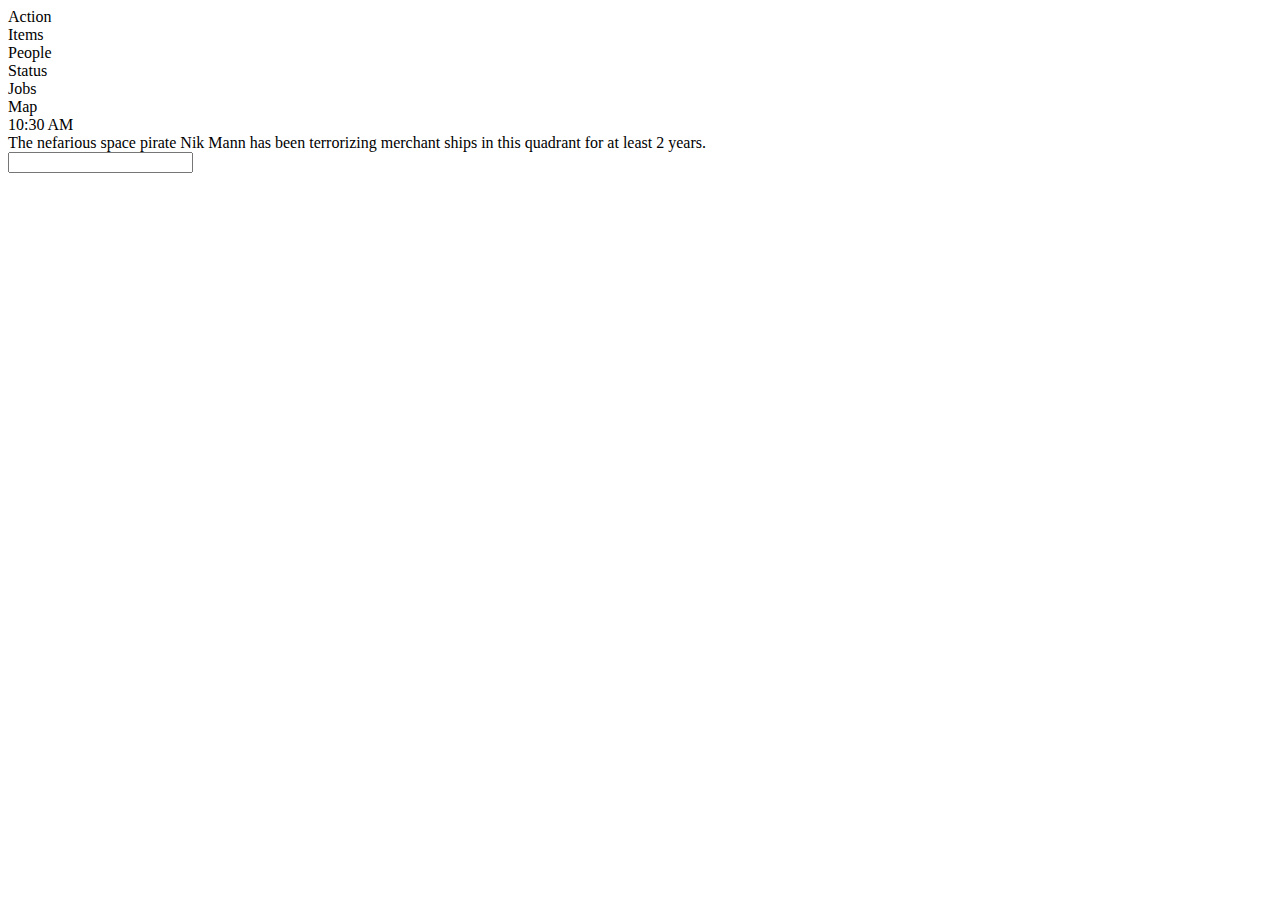
==== index.html @ f04fd11f "added index" ====
<!DOCTYPE html>
<html>
    <head>
		<title>Vanishing Act</title>
        <link rel='stylesheet' type='text/css' href='displaycss.css'/>
        <script type='text/javascript' src='menujquery.js'></script>
	</head>
<body>
    <div class="navbar" class="selected" id="action">Action</div>
    <div class="navbar" id="items">Items</div>
    <div class="navbar" id="people">People</div>
    <div class="navbar" id="status">Status</div>
    <div class="navbar" id="jobs">Jobs</div>
    <div class="navbar" id="map">Map</div>
    <div class="navbar" id="time">10:30 AM</div>
    <div id="display">The nefarious space pirate <span>Nik Mann</span> has been terrorizing merchant ships in this quadrant for at least 2 years.</div>
    <input type="text" name="command">
</body>
</html>
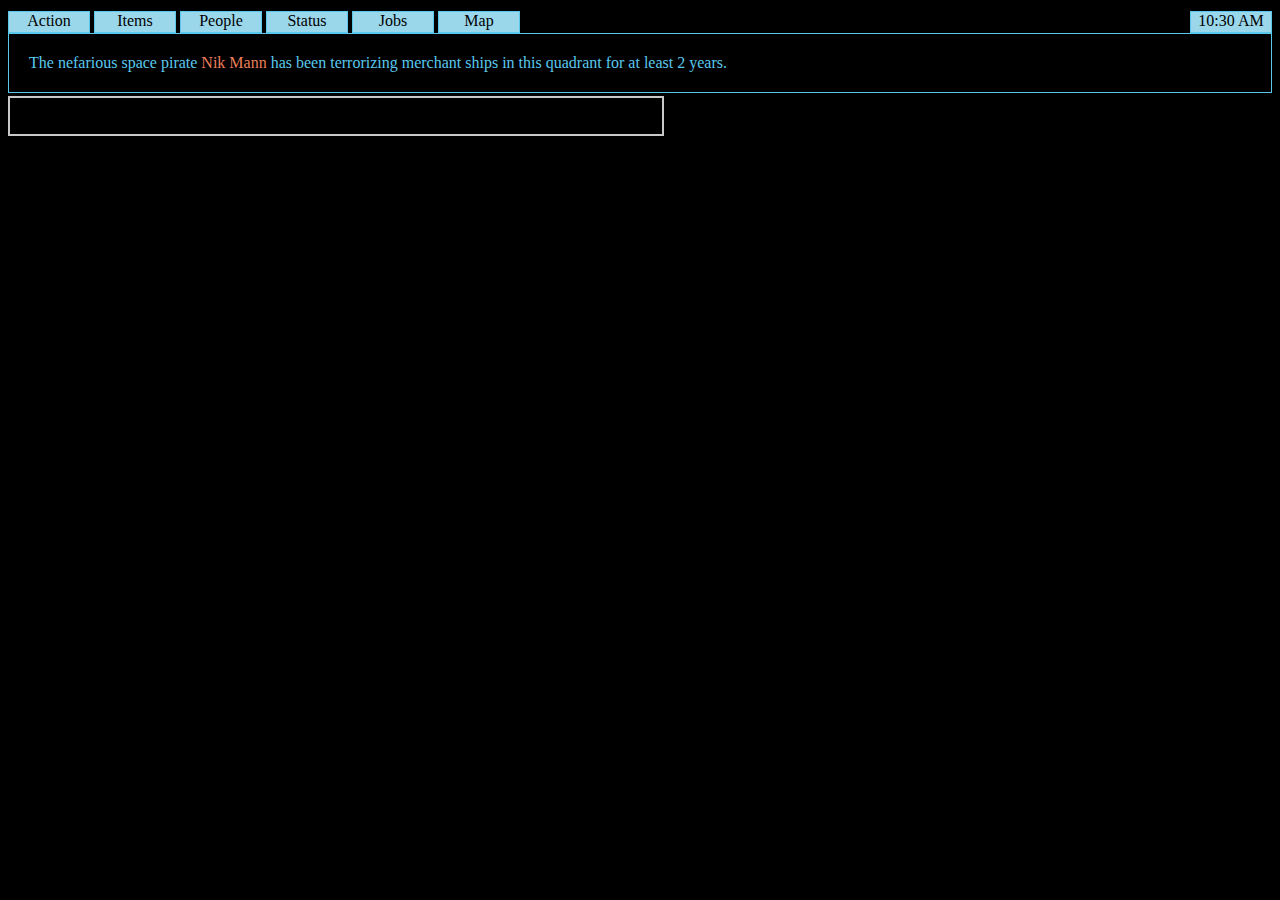
==== commit 031bec04: "added css stylesheet and changed index" ====
--- a/index.html
+++ b/index.html
@@ -2,7 +2,7 @@
 <html>
     <head>
 		<title>Vanishing Act</title>
-        <link rel='stylesheet' type='text/css' href='displaycss.css'/>
+        <link rel='stylesheet' type='text/css' href='stylesheet.css'/>
         <script type='text/javascript' src='menujquery.js'></script>
 	</head>
 <body>
--- a/stylesheet.css
+++ b/stylesheet.css
@@ -0,0 +1,49 @@
+* {
+    background-color: black;
+    font-family: Lucida Console;
+    color: #5AC8ED
+}
+span {
+    color: #ED7F5A;
+}
+span:hover {
+    font-weight: bold;
+}
+.navbar {
+    background-color: #9BD7EB;
+    color: black;
+    border: 1px solid #5AC8ED;
+    margin-top: 3px;
+    display: inline-block;
+    height: 20px;
+    width: 80px;
+    text-align: center;
+}
+.navbar:hover {
+    background-color: #ED7F5A;
+    color: black;
+    border: 1px solid #D4A190;
+}
+
+input[type="text"] {
+  padding: 10px;
+  border: solid 2px #c9c9c9;
+  transition: border 0.3s;
+  width: 50%;
+  margin-top: 3px;
+}
+
+#display {
+    height: 100 px;
+    border: 1px solid #5AC8ED;
+    padding: 20px;
+}
+#time {
+    float: right;
+    text-align: center;
+}
+#selected {
+    background-color: #ED7F5A;
+    color: black;
+    border: 1px solid #D4A190;
+}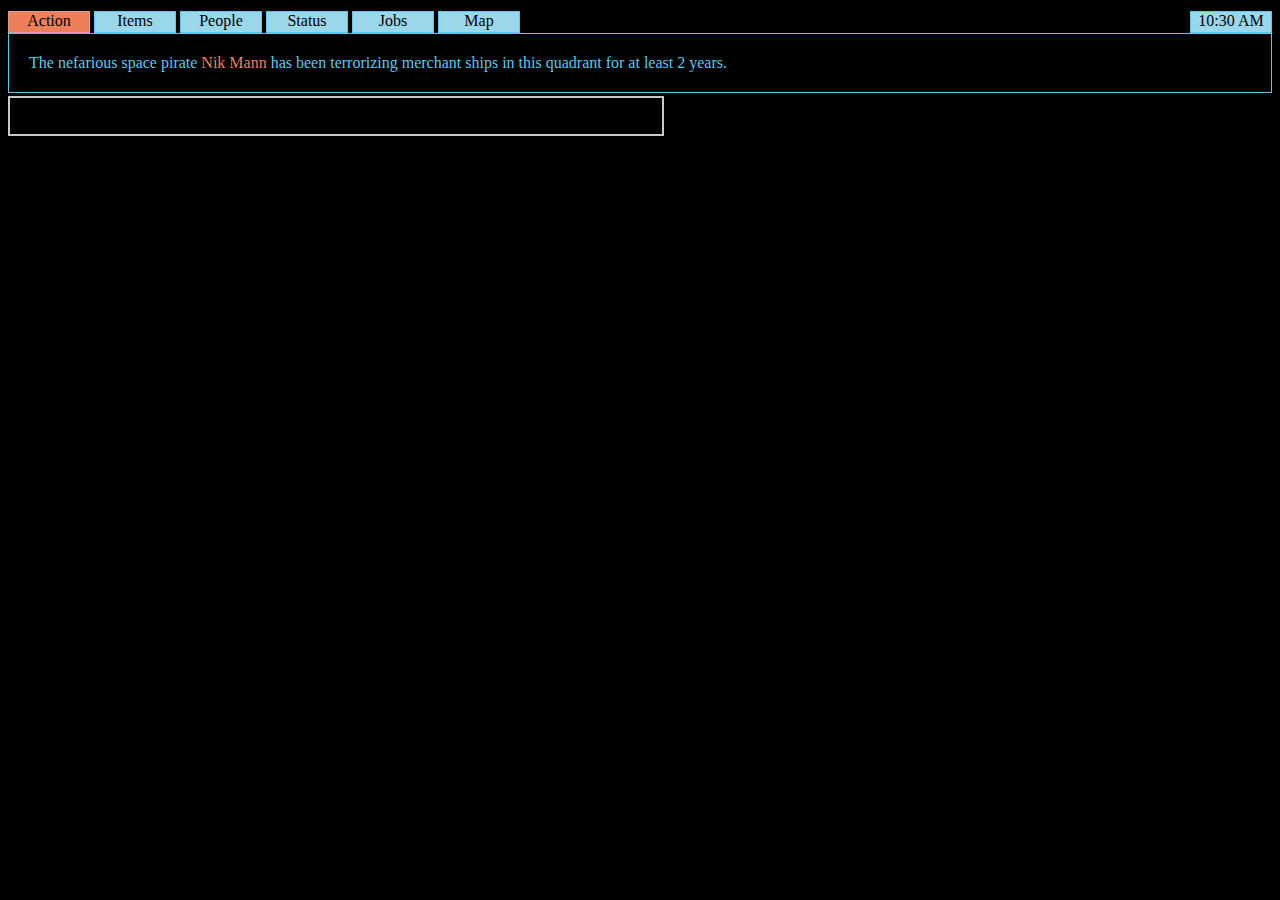
==== commit 9d8ab7d0: "finished menu UI" ====
--- a/index.html
+++ b/index.html
@@ -6,7 +6,7 @@
         <script type='text/javascript' src='menujquery.js'></script>
 	</head>
 <body>
-    <div class="navbar" class="selected" id="action">Action</div>
+    <div class="navbar selected" id="action">Action</div>
     <div class="navbar" id="items">Items</div>
     <div class="navbar" id="people">People</div>
     <div class="navbar" id="status">Status</div>
--- a/stylesheet.css
+++ b/stylesheet.css
@@ -42,8 +42,13 @@
     float: right;
     text-align: center;
 }
-#selected {
+.selected {
     background-color: #ED7F5A;
     color: black;
     border: 1px solid #D4A190;
+    margin-top: 3px;
+    display: inline-block;
+    height: 20px;
+    width: 80px;
+    text-align: center;
 }